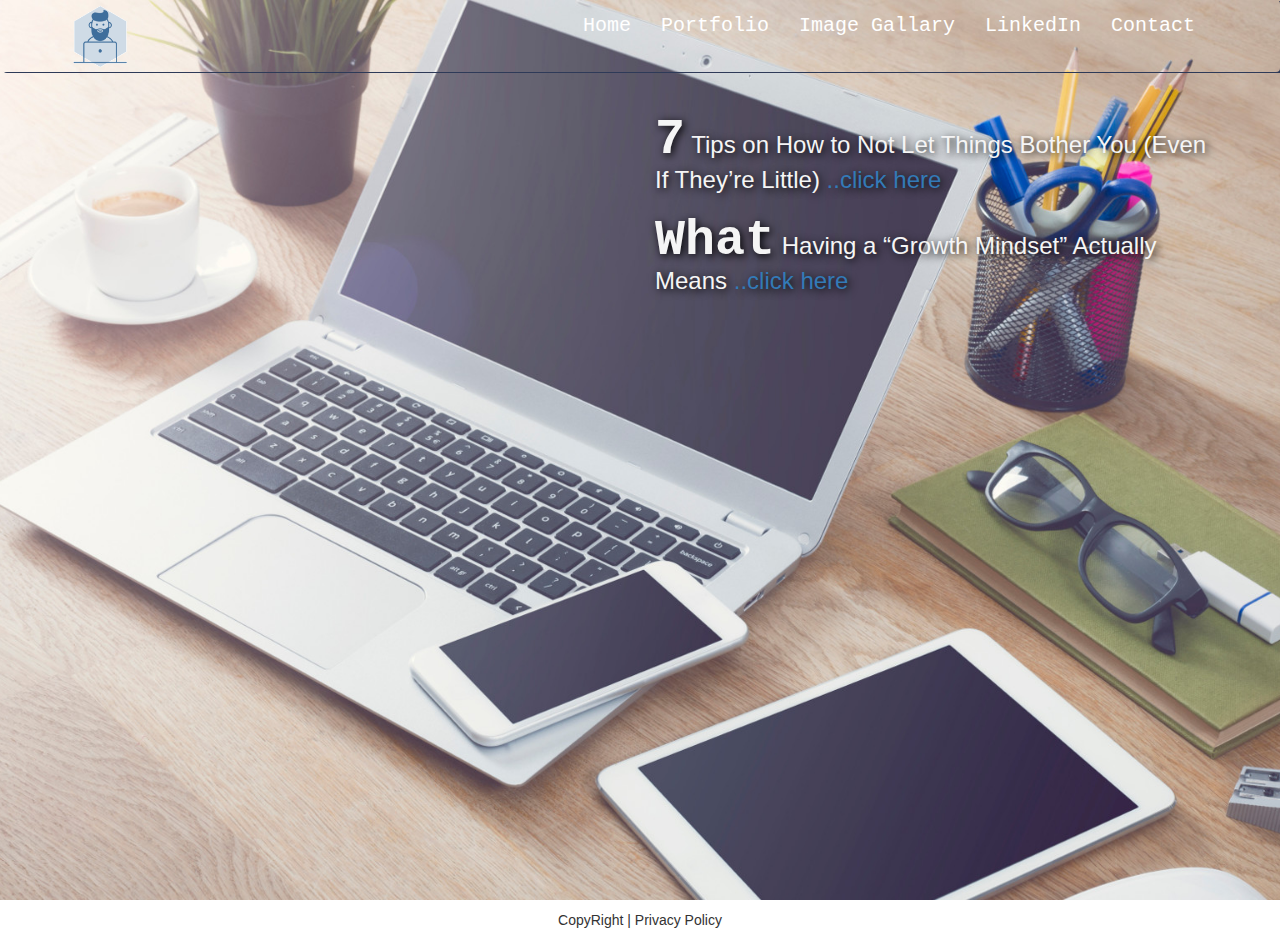
==== index.html @ f7e80200 "FIrst commit ready to go" ====
<!DOCTYPE html>
<html lang="eng-us">

<head>

    <!-- resret Style.css -->
    <link rel="stylesheet" type="text" href="resetstyle.css">
    <!-- set up the width to respond to device widith -->
    <meta name="viewport" content="width=device-width">

    <!-- Latest compiled and minified CSS -->
    <link rel="stylesheet" href="https://maxcdn.bootstrapcdn.com/bootstrap/3.4.1/css/bootstrap.min.css">
    <!-- Style.css file -->
    <link rel="stylesheet" type="text/css" href="style.css">
    <title>Mouyad Abduljabar Bio</title>
</head>

<body>
    <div class="content">
        <div class="bg">
            <header class="header">
                <nav class="navbar navbar-style">
                    <div class="container">
                        <div class="navbar-header">
                            <button type="button" class="navbar-toggle" data-toggle="collapse" data-target="#micon">
                                <span class="icon-bar"></span>
                                <span class="icon-bar"></span>
                                <span class="icon-bar"></span>
                                <span class="icon-bar"></span>
                            </button>
                            <a href=""><img class="logo" src="images/logo_noBackground.png"></a>
                        </div>
                        <div class="collapse navbar-collapse" id="micon">
                            <ul class="nav navbar-nav navbar-right">
                                <li><a href="index.html" alt="Home page">Home</a></li>
                                <li><a href="Portfolio.html" alt="Portfolio page">Portfolio</a></li>
                                <li><a href="Gallarypage.html" alt="Gallary page">Image Gallary</a></li>
                                <li><a href="https://linkedin.com/in/mouyad" alt="LinkedIn page"
                                        target="_blank">LinkedIn</a></li>
                                <li><a href="Contact.html" alt="Contact page">Contact</a></li>
                            </ul>
                        </div>
                    </div>
                </nav>
                <div class="container">
                    <div class="row">
                        <div class="col-sm-6">
                            <h1> </h1>
                        </div>
                        <div class="col-sm-6">
                            <h3><span class="BIG">7</span> Tips on How to Not Let Things Bother You (Even If They’re
                                Little)<a href="https://www.compassmylife.com/how-to-not-let-things-bother-you/"
                                    alt="7 tips article" target="_blank"> ..click here</a>
                            </h3>
                            <h3><span class="BIG">What</span> Having a “Growth Mindset” Actually Means<a
                                    href="https://hbr.org/2016/01/what-having-a-growth-mindset-actually-means"
                                    alt="Growth Mindset article" target="_blank"> ..click here</a>
                            </h3>
                        </div>
                    </div>
                </div>
            </header>
        </div>

        <footer class="footer">
            <div class="content-inside">
                CopyRight | Privacy Policy
            </div>
        </footer>
    </div>

    <!-- jQuery library -->
    <script src="https://ajax.googleapis.com/ajax/libs/jquery/3.5.1/jquery.min.js"></script>
    <!-- Latest compiled JavaScript -->
    <script src="https://maxcdn.bootstrapcdn.com/bootstrap/3.4.1/js/bootstrap.min.js"></script>
</body>

</html>
---- resetstyle.css ----
/* http://meyerweb.com/eric/tools/css/reset/ 
   v2.0 | 20110126
   License: none (public domain)
*/

html, body, div, span, applet, object, iframe,
h1, h2, h3, h4, h5, h6, p, blockquote, pre,
a, abbr, acronym, address, big, cite, code,
del, dfn, em, img, ins, kbd, q, s, samp,
small, strike, strong, sub, sup, tt, var,
b, u, i, center,
dl, dt, dd, ol, ul, li,
fieldset, form, label, legend,
table, caption, tbody, tfoot, thead, tr, th, td,
article, aside, canvas, details, embed, 
figure, figcaption, footer, header, hgroup, 
menu, nav, output, ruby, section, summary,
time, mark, audio, video {
	margin: 0;
	padding: 0;
	border: 0;
	font-size: 100%;
	font: inherit;
	vertical-align: baseline;
}
/* HTML5 display-role reset for older browsers */
article, aside, details, figcaption, figure, 
footer, header, hgroup, menu, nav, section {
	display: block;
}
body {
	line-height: 1;
}
ol, ul {
	list-style: none;
}
blockquote, q {
	quotes: none;
}
blockquote:before, blockquote:after,
q:before, q:after {
	content: '';
	content: none;
}
table {
	border-collapse: collapse;
	border-spacing: 0;
}
---- style.css ----
* {
    margin: 0%;
    padding: 0%;
}
/* Note by Mouyad: Styling the header */
.header {
    height: 100vh;
}

/* Note by Mouyad: Styling the body */
body {
    height: 100%;
    margin: 0;
    display: flex;
    flex-direction: column;
  }


.content {
    flex: 1 0 auto;
  }



 

html {
    height: 100%;
    margin: 0;

}
  



.navbar-style {
    color: rgb(46, 58, 88); 
    box-shadow: 3px 1px;
    font-family: monospace;
    font-size: 20px;
    
}

li a {
    color: white
}

/* Note by Mouyad: Styling the logo on the upper left corner */
.logo {
    height: 70px;
    padding: 3px; 3px;

}

.icon-bar {
    background: black;
}

.img-resize{
    max-width: 75px;
    max-height: 150px;
}


/* Styling the background image */
  .bg {
    background-image: url("images/backround2.jpg");
    height: auto; 
    background-position: center;
    background-repeat: no-repeat;
    background-size: cover;
  }

  .BIG {
      font-family: monospace;
      font-size: 50px;
      font-weight: bolder;  
      text-shadow: 2px 2px 8px black;
  }



  h1 {
      color:whitesmoke;
  }
  
  
  h3 {
      color: whitesmoke;
      text-shadow: 2px 2px 8px black;
  }

  .footer {
    padding-top: 60px;
    flex-shrink: 0;
  }

.Worksample {
    width: 100%;
    max-width: 200px;
    height: auto;   
    box-shadow: 2px 2px 8px black;
}

/* Note by Mouyad: Styling google map */

.map-container{
    overflow:hidden;
    padding-bottom:56.25%;
    position:relative;
    height:0;
    border-radius: 10px;

}
    .map-container iframe{
    left:0;
    top:0;
    width: 100%;
    max-width: 600px;
    max-height: auto;
    position:absolute;
}

/* Note By Mouyad: Styling the prtfolio paragraph */
.prtfolio {
    font-family: cursive;
    font-size: 17px;
    color:whitesmoke;
    opacity: 100%;
    text-shadow: 2px 2px 8px black;
    
}

/* Note by Mouyad: Styling the portfolio image */
.portfolioimage {
    width: 100%;
    max-width: 250px;
    height: auto;
    opacity: 90%;
    border-radius: 10px;
}


.footer {
    height: 50px;
    margin-top: -50px;
    text-align: center;
  }
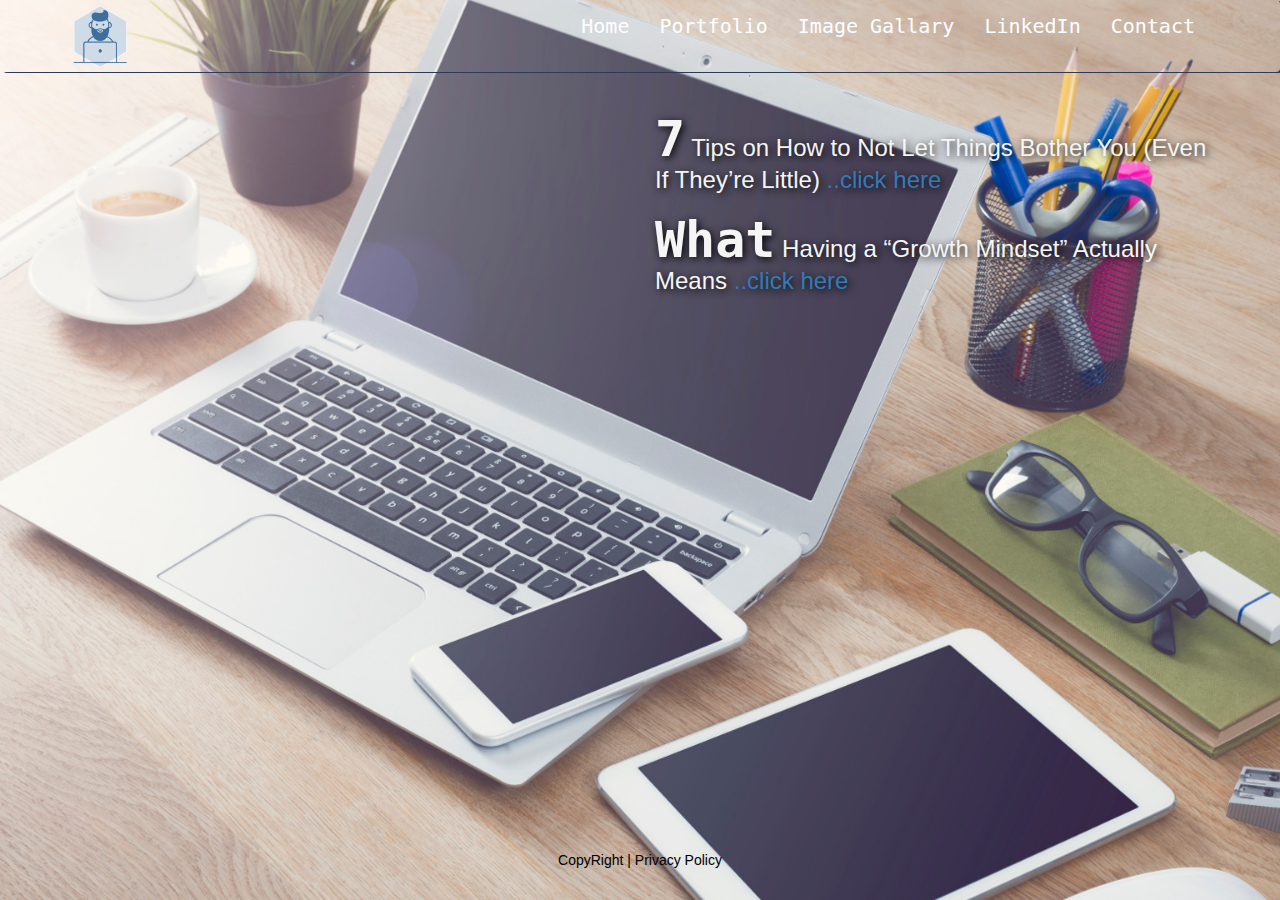
==== commit 628b18ad: "update the index file, corrections made to the code" ====
--- a/index.html
+++ b/index.html
@@ -1,10 +1,10 @@
 <!DOCTYPE html>
-<html lang="eng-us">
+<html lang="en">
 
 <head>
-
+    <meta charset="UTF-8">
     <!-- resret Style.css -->
-    <link rel="stylesheet" type="text" href="resetstyle.css">
+    <link rel="stylesheet" type="text/style" href="resetstyle.css">
     <!-- set up the width to respond to device widith -->
     <meta name="viewport" content="width=device-width">
 
@@ -28,16 +28,15 @@
                                 <span class="icon-bar"></span>
                                 <span class="icon-bar"></span>
                             </button>
-                            <a href=""><img class="logo" src="images/logo_noBackground.png"></a>
+                            <img class="logo" src="images/logo_noBackground.png" alt="logo">
                         </div>
                         <div class="collapse navbar-collapse" id="micon">
                             <ul class="nav navbar-nav navbar-right">
-                                <li><a href="index.html" alt="Home page">Home</a></li>
-                                <li><a href="Portfolio.html" alt="Portfolio page">Portfolio</a></li>
-                                <li><a href="Gallarypage.html" alt="Gallary page">Image Gallary</a></li>
-                                <li><a href="https://linkedin.com/in/mouyad" alt="LinkedIn page"
-                                        target="_blank">LinkedIn</a></li>
-                                <li><a href="Contact.html" alt="Contact page">Contact</a></li>
+                                <li><a href="index.html">Home</a></li>
+                                <li><a href="Portfolio.html">Portfolio</a></li>
+                                <li><a href="Gallarypage.html">Image Gallary</a></li>
+                                <li><a href="https://linkedin.com/in/mouyad" target="_blank">LinkedIn</a></li>
+                                <li><a href="Contact.html">Contact</a></li>
                             </ul>
                         </div>
                     </div>
@@ -45,16 +44,16 @@
                 <div class="container">
                     <div class="row">
                         <div class="col-sm-6">
-                            <h1> </h1>
+                            <br>
                         </div>
                         <div class="col-sm-6">
                             <h3><span class="BIG">7</span> Tips on How to Not Let Things Bother You (Even If They’re
                                 Little)<a href="https://www.compassmylife.com/how-to-not-let-things-bother-you/"
-                                    alt="7 tips article" target="_blank"> ..click here</a>
+                                    target="_blank"> ..click here</a>
                             </h3>
                             <h3><span class="BIG">What</span> Having a “Growth Mindset” Actually Means<a
                                     href="https://hbr.org/2016/01/what-having-a-growth-mindset-actually-means"
-                                    alt="Growth Mindset article" target="_blank"> ..click here</a>
+                                    target="_blank"> ..click here</a>
                             </h3>
                         </div>
                     </div>
--- a/style.css
+++ b/style.css
@@ -15,24 +15,15 @@
     flex-direction: column;
   }
 
-
 .content {
     flex: 1 0 auto;
   }
 
-
-
- 
-
 html {
     height: 100%;
     margin: 0;
-
 }
   
-
-
-
 .navbar-style {
     color: rgb(46, 58, 88); 
     box-shadow: 3px 1px;
@@ -48,8 +39,7 @@
 /* Note by Mouyad: Styling the logo on the upper left corner */
 .logo {
     height: 70px;
-    padding: 3px; 3px;
-
+    padding: 3px 3px;
 }
 
 .icon-bar {
@@ -60,7 +50,6 @@
     max-width: 75px;
     max-height: 150px;
 }
-
 
 /* Styling the background image */
   .bg {
@@ -79,7 +68,6 @@
   }
 
 
-
   h1 {
       color:whitesmoke;
   }
@@ -90,12 +78,7 @@
       text-shadow: 2px 2px 8px black;
   }
 
-  .footer {
-    padding-top: 60px;
-    flex-shrink: 0;
-  }
-
-.Worksample {
+ .Worksample {
     width: 100%;
     max-width: 200px;
     height: auto;   
@@ -140,11 +123,15 @@
     border-radius: 10px;
 }
 
-
 .footer {
     height: 50px;
+    color: black;
     margin-top: -50px;
     text-align: center;
+    padding-top: 60px;
+    flex-shrink: 0;
+    padding-top: 0; 
+    bottom: 0;
   }
 
 
